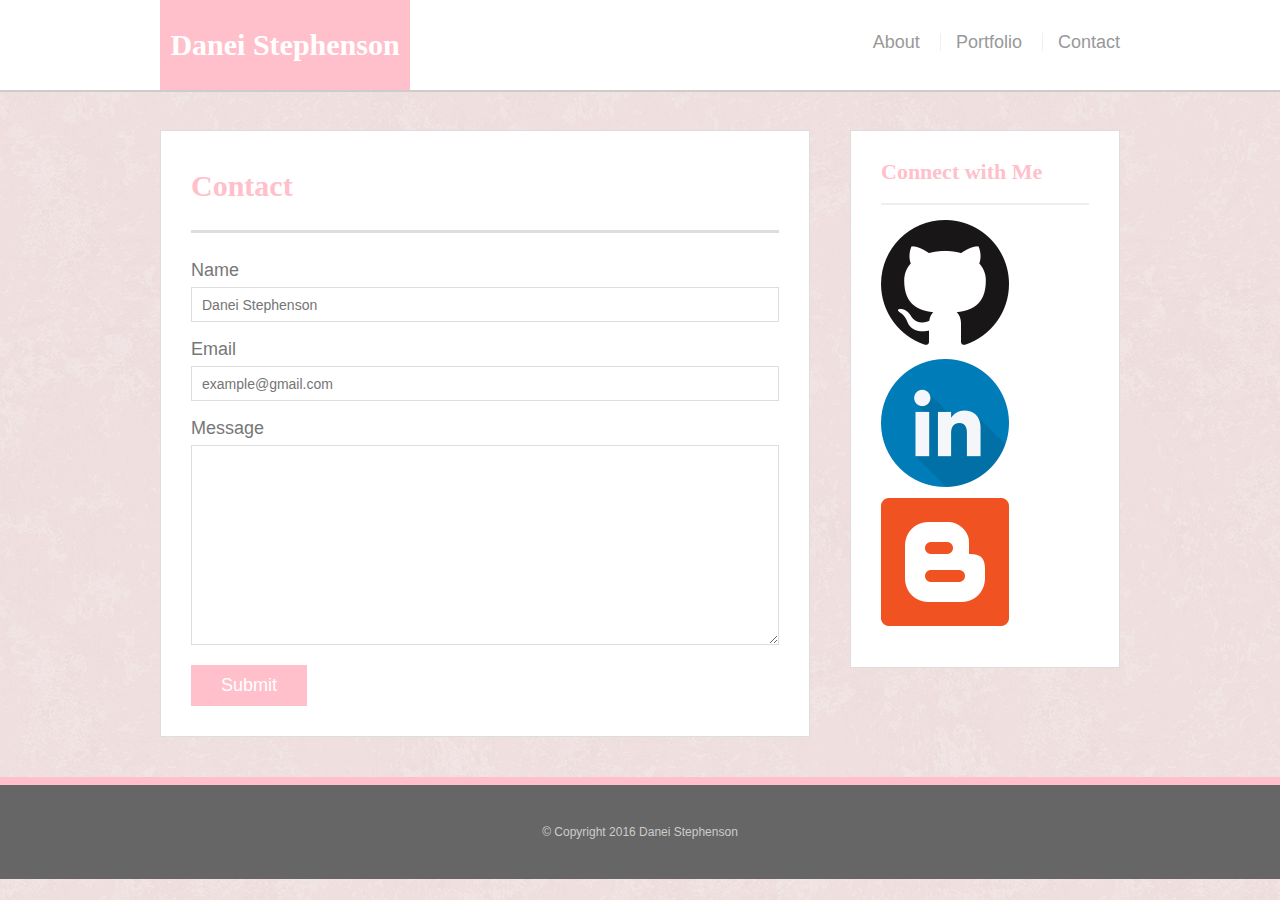
==== contact.html @ 250651ad "Fixed layouts with solutions" ====
<!doctype html>
<html>
<head>
	<meta charset="UTF-8">
	<title>Danei Stephenson</title>
	<link rel="stylesheet" type="text/css" href="assets/css/reset.css">
	<link rel="stylesheet" type="text/css" href="assets/css/newcontact.css">
</head>
<body>

	<header id="masthead">
		<div class="container">
			<a href="index.html" id="logo">Danei Stephenson</a>
			<nav>
				<a href="index.html">About</a>
				<a href="portfolio.html">Portfolio</a>
				<a href="contact.html">Contact</a>
			</nav>
		</div>
	</header>

	<div id="main-container" class="container">
		<section class="main-section">
			<h1>Contact</h1>

			<form id="contact-form">
				<ul>
					<li>
						<label for="name">Name</label>
						<input type="text" id="name" name="name" placeholder="Danei Stephenson" required="required">
					</li>
					<li>
						<label for="email">Email</label>
						<input type="email" id="email" name="email" placeholder="example@gmail.com" required="required">
					</li>
					<li>
						<label for="message">Message</label>
						<textarea id="message" name="message" required="required"></textarea>
					</li>
				</ul>
				<input type="submit">
			</form>

		</section>

		<section class="sidebar">
			<div id="connect">
				<h2>Connect with Me</h2>

				<img class="imageSize" alt="Image of GitHub" src="assets/images/github.png">
				<img class="imageSize" alt="Image of LinkedIn" src="assets/images/linkedin.png">
	<img class="imageSize" alt="Image of Blogger" src="assets/images/blogger.png">
			</div>
		</section>
	</div>

	<footer>
		<div class="container">
			&copy; Copyright 2016 Danei Stephenson
		</div>
	</footer>
</body>
</html>
---- assets/css/newcontact.css ----
body {
	background: url("../images/pink_rice.png");
	font-size: 18px;
	line-height: 34px;
	font-family: 'Arial', 'Helvetica Neue', Helvetica, sans-serif;
	color: #777;
}

* {
	box-sizing: border-box;
}

/*general*/

.container {
	width: 100%;
	max-width: 960px;
	margin: 0 auto;
	clear: both;
}
h1, 
h2,
h3,
p {
	margin-bottom: 20px;
}
p:last-child {
	margin-bottom: 0;
}
h1, h2, h3 {
	font-family: 'Georgia', Times, Times New Roman, serif;
	font-weight: 700;
	color: pink;
}
h1 {
	font-size: 30px;
	line-height: 49px;
	border-bottom: 3px solid #ddd;
	padding-bottom: 20px;
}
h2,
h3 {
	font-size: 22px;
}

/*header*/

#masthead {
	background: #fff;
	margin: 0 0 30px;
	z-index: 99;
	color: #fff;
	overflow: auto;
	border-bottom: 2px solid #ccc;
	position: fixed;
	width: 100%;
}
#logo {
	width: 250px;
	height: 90px;
	background: pink;
	float: left;
	font-family: 'Georgia', Times, Times New Roman, serif;
	text-align: center;
	line-height: 90px;
	color: #fff;
	font-weight: 700;
	font-size: 30px;
	text-decoration: none;
}
nav {
	float: right;
	margin-top: 25px;
}
nav a {
	color: #999;
	text-decoration: none;
	margin-left: 15px;
	display: inline-block;
	border-left: 1px solid #efefef;
	padding-left: 15px;
	line-height: 18px;
}
nav a:first-child {
	border-left: 0 none;
}

/*footer*/

footer {
	background: #666;
	color: #fff;
	padding: 30px 0;
	clear: both;
	border-top: 8px solid pink;
	color: #ccc;
	font-size: 12px;
	text-align: center;
}

/*sidebar*/

.sidebar {
	background: #fff;
	padding: 30px;
	width: 100%;
	max-width: 270px;
	float: right;
	border: 1px solid #ddd;
	margin-bottom: 20px;
}
h3,
.sidebar h2 {
	border-bottom: 2px solid #eee;
	padding-bottom: 20px;
	margin-bottom: 15px;
	line-height: 22px;
}
.social {
	width: 62px;
	height: 62px;
	margin-top: 8px;
	margin-right: 5px;
}
.social:last-child {
	margin-right: 0;
}

/*main*/

#main-container {
	padding-top: 130px;
}
.main-section {
	background: #fff;
	padding: 30px;
	margin: 0 0 40px 0;
	width: 100%;
	max-width: 650px;
	float: left;
	border: 1px solid #ddd;
}

/*portfolio page*/

.work {
	width: 274px;
	overflow: auto;
	position: relative;
	float: left;
	margin: 20px 0 25px;
}
.work:nth-child(even) {
	margin-right: 40px;
}
.work img {
	width: 100%;
	border: 0 none;
	opacity: .8;
}
.work h3 {
	border-bottom: 0;
	background: #4aaaa5;
	color: #fff;
	text-align: center;
	position: absolute;
	padding: 15px;
	width: 100%;
	bottom: 20px;
	line-height: 30px;
	margin-bottom: 0;
	font-weight: 300;
}
.auth-image {
	width: 200px;
	height: auto;
	margin-top: 10px;
	float: left;
	margin-right: 25px;
}

/*contact page*/

#contact-form ul {
	margin-bottom: 20px;
}
#contact-form li {
	margin-bottom: 10px;
}
label,
input[type=text],
input[type=email],
textarea {
	display: block;
	width: 100%;
}
input[type=text],
input[type=email],
textarea {
	height: 35px;
	border: 1px solid #ddd;
	padding: 0 10px;
	font-size: 14px;
}
textarea {
	height: 200px;
}
input[type=submit] {
	background: pink;
	border: 0 none;
	color: #fff;
	font-size: 18px;
	padding: 10px 30px;
	cursor: pointer;
}
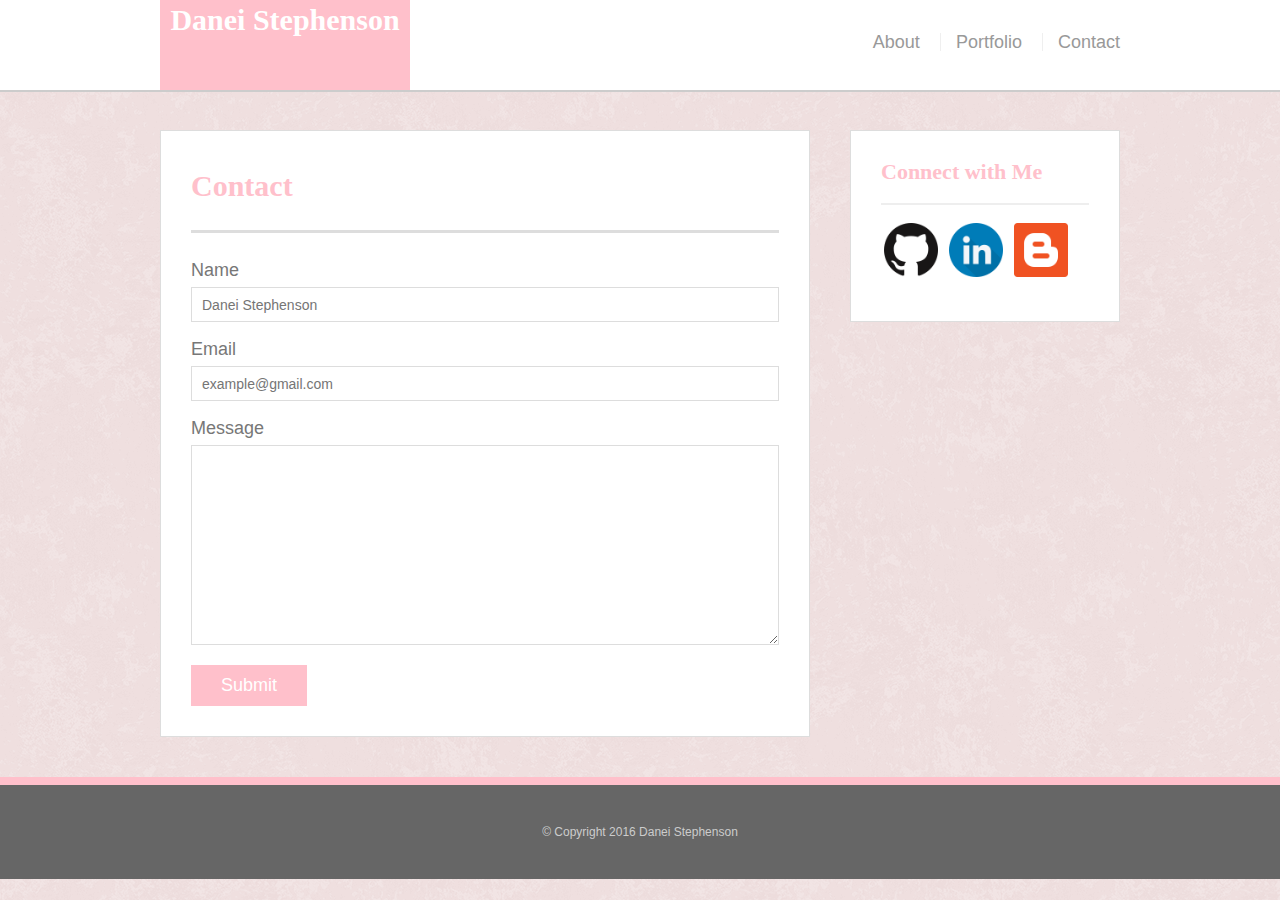
==== commit 374bc51f: "Fixed header and better sized images and hover effect" ====
--- a/contact.html
+++ b/contact.html
@@ -5,7 +5,7 @@
 	<meta charset="UTF-8">
 	<title>Danei Stephenson</title>
 	<link rel="stylesheet" type="text/css" href="assets/css/reset.css">
-	<link rel="stylesheet" type="text/css" href="assets/css/newcontact.css">
+	<link rel="stylesheet" type="text/css" href="assets/css/Form.css">
 </head>
 <body>
 
--- a/assets/css/Form.css
+++ b/assets/css/Form.css
@@ -0,0 +1,235 @@
+body {
+	background: url("../images/pink_rice.png");
+	font-size: 18px;
+	line-height: 34px;
+	font-family: 'Arial', 'Helvetica Neue', Helvetica, sans-serif;
+	color: #777;
+}
+
+* {
+	box-sizing: border-box;
+}
+
+/*general*/
+
+.container {
+	width: 100%;
+	max-width: 960px;
+	margin: 0 auto;
+	clear: both;
+}
+h1, 
+h2,
+h3,
+p {
+	margin-bottom: 20px;
+}
+p:last-child {
+	margin-bottom: 0;
+}
+h1, h2, h3 {
+	font-family: 'Georgia', Times, Times New Roman, serif;
+	font-weight: 700;
+	color: pink;
+}
+h1 {
+	font-size: 30px;
+	line-height: 49px;
+	border-bottom: 3px solid #ddd;
+	padding-bottom: 20px;
+}
+h2,
+h3 {
+	font-size: 22px;
+}
+
+/*header*/
+
+#masthead {
+	background: #fff;
+	margin: 0 0 30px;
+	z-index: 99;
+	color: #fff;
+	overflow: auto;
+	border-bottom: 2px solid #ccc;
+	position: fixed;
+	width: 100%;
+}
+#logo {
+	width: 250px;
+	height: 90px;
+	background: pink;
+	float: left;
+	font-family: 'Georgia', Times, Times New Roman, serif;
+	text-align: center;
+	line-height: 40px;
+	color: #fff;
+	font-weight: 700;
+	font-size: 30px;
+	text-decoration: none;
+}
+nav {
+	float: right;
+	margin-top: 25px;
+}
+nav a {
+	color: #999;
+	text-decoration: none;
+	margin-left: 15px;
+	display: inline-block;
+	border-left: 1px solid #efefef;
+	padding-left: 15px;
+	line-height: 18px;
+}
+nav a:first-child {
+	border-left: 0 none;
+}
+
+/*footer*/
+
+footer {
+	background: #666;
+	color: #fff;
+	padding: 30px 0;
+	clear: both;
+	border-top: 8px solid pink;
+	color: #ccc;
+	font-size: 12px;
+	text-align: center;
+}
+
+/*sidebar*/
+
+.sidebar {
+	background: #fff;
+	padding: 30px;
+	width: 100%;
+	max-width: 270px;
+	float: right;
+	border: 1px solid #ddd;
+	margin-bottom: 20px;
+}
+h3,
+.sidebar h2 {
+	border-bottom: 2px solid #eee;
+	padding-bottom: 20px;
+	margin-bottom: 15px;
+	line-height: 22px;
+}
+.social {
+	width: 62px;
+	height: 62px;
+	margin-top: 8px;
+	margin-right: 5px;
+}
+.social:last-child {
+	margin-right: 0;
+}
+
+/*main*/
+
+#main-container {
+	padding-top: 130px;
+}
+.main-section {
+	background: #fff;
+	padding: 30px;
+	margin: 0 0 40px 0;
+	width: 100%;
+	max-width: 650px;
+	float: left;
+	border: 1px solid #ddd;
+}
+
+/*portfolio page*/
+
+.work {
+	width: 274px;
+	overflow: auto;
+	position: relative;
+	float: left;
+	margin: 20px 0 25px;
+}
+.work:nth-child(even) {
+	margin-right: 40px;
+}
+.work img {
+	width: 100%;
+	border: 0 none;
+	opacity: .8;
+}
+.work h3 {
+	border-bottom: 0;
+	background: #4aaaa5;
+	color: #fff;
+	text-align: center;
+	position: absolute;
+	padding: 15px;
+	width: 100%;
+	bottom: 20px;
+	line-height: 30px;
+	margin-bottom: 0;
+	font-weight: 300;
+}
+.auth-image {
+	width: 200px;
+	height: auto;
+	margin-top: 10px;
+	float: left;
+	margin-right: 25px;
+}
+
+img {
+	width: 30px;
+	height: 130px;
+}
+
+.imageSize {
+	color: #777777;
+	width: 60px;
+	height: 60px;
+	padding: 3px;
+
+}
+/*contact page*/
+
+#contact-form ul {
+	margin-bottom: 20px;
+}
+#contact-form li {
+	margin-bottom: 10px;
+}
+label,
+input[type=text],
+input[type=email],
+textarea {
+	display: block;
+	width: 100%;
+}
+input[type=text],
+input[type=email],
+textarea {
+	height: 35px;
+	border: 1px solid #ddd;
+	padding: 0 10px;
+	font-size: 14px;
+}
+textarea {
+	height: 200px;
+}
+input[type=submit] {
+	background: pink;
+	border: 0 none;
+	color: #fff;
+	font-size: 18px;
+	padding: 10px 30px;
+	cursor: pointer;
+}
+
+.imageSize {
+	color: #777777;
+	width: 60px;
+	height: 60px;
+	padding: 3px;
+
+}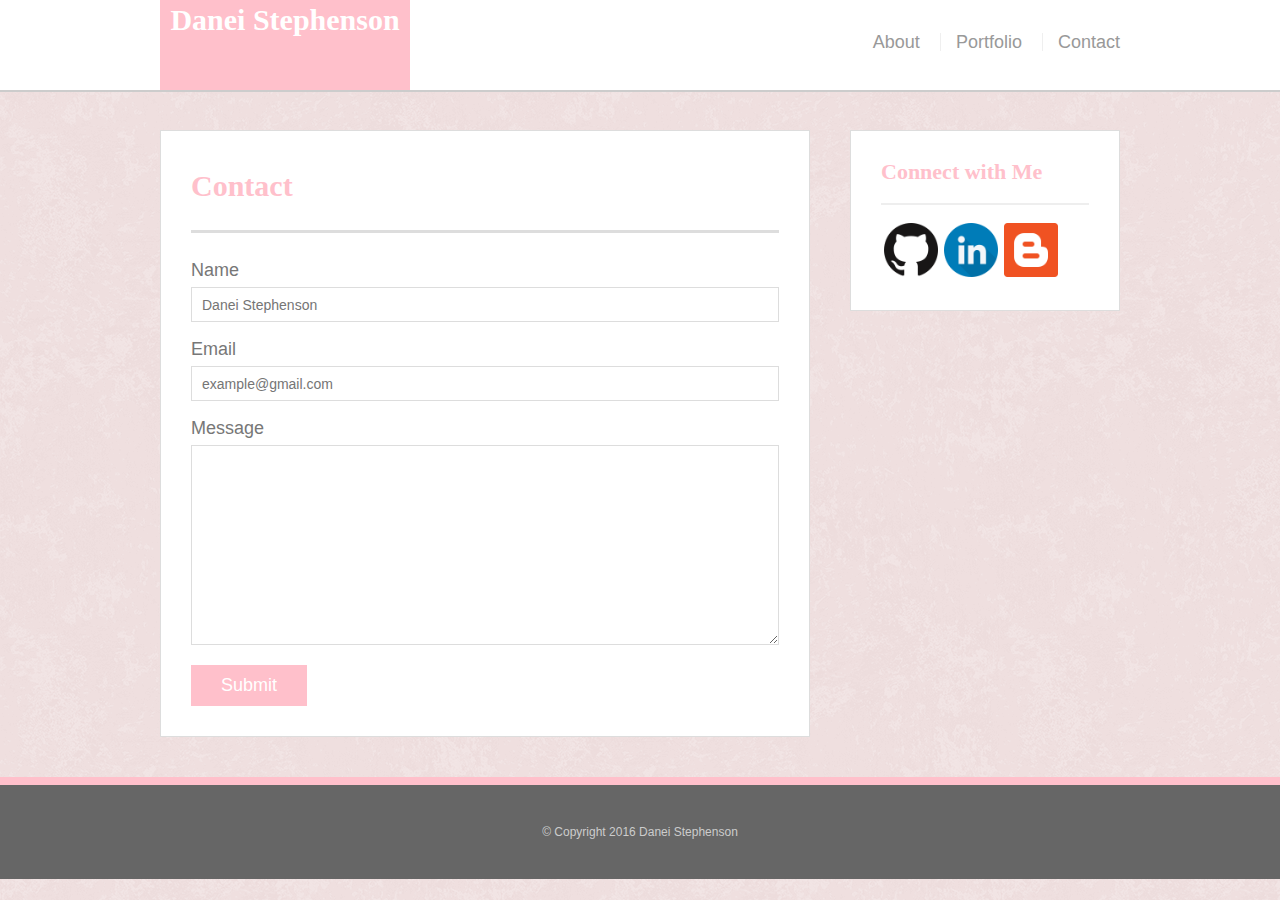
==== commit 3f24f2f4: "mobile responsive index portfolio and contact in 768px" ====
--- a/contact.html
+++ b/contact.html
@@ -5,7 +5,8 @@
 	<meta charset="UTF-8">
 	<title>Danei Stephenson</title>
 	<link rel="stylesheet" type="text/css" href="assets/css/reset.css">
-	<link rel="stylesheet" type="text/css" href="assets/css/Form.css">
+	<link rel="stylesheet" type="text/css" href="assets/css/style.css">
+	<meta name="viewport" content="width=device-width, initial-scale=1.0"/>
 </head>
 <body>
 
--- a/assets/css/style.css
+++ b/assets/css/style.css
@@ -0,0 +1,492 @@
+
+
+
+body {
+	background: url("../images/pink_rice.png");
+	font-size: 18px;
+	line-height: 34px;
+	font-family: 'Arial', 'Helvetica Neue', Helvetica, sans-serif;
+	color: #777;
+}
+
+* {
+	box-sizing: border-box;
+}
+
+/*general*/
+
+.container {
+	width: 100%;
+	max-width: 960px;
+	margin: 0 auto;
+	clear: both;
+}
+h1, 
+h2,
+h3,
+p {
+	margin-bottom: 20px;
+}
+p:last-child {
+	margin-bottom: 0;
+}
+h1, h2, h3 {
+	font-family: 'Georgia', Times, Times New Roman, serif;
+	font-weight: 700;
+	color: pink;
+}
+h1 {
+	font-size: 30px;
+	line-height: 49px;
+	border-bottom: 3px solid #ddd;
+	padding-bottom: 20px;
+}
+h2,
+h3 {
+	font-size: 22px;
+}
+
+/*header*/
+
+#masthead {
+	background: #fff;
+	margin: 0 0 30px;
+	z-index: 99;
+	color: #fff;
+	overflow: auto;
+	border-bottom: 2px solid #ccc;
+	position: fixed;
+	width: 100%;
+}
+#logo {
+	width: 250px;
+	height: 90px;
+	background: pink;
+	float: left;
+	font-family: 'Georgia', Times, Times New Roman, serif;
+	text-align: center;
+	line-height: 40px;
+	color: #fff;
+	font-weight: 700;
+	font-size: 30px;
+	text-decoration: none;
+}
+nav {
+	float: right;
+	margin-top: 25px;
+}
+nav a {
+	color: #999;
+	text-decoration: none;
+	margin-left: 15px;
+	display: inline-block;
+	border-left: 1px solid #efefef;
+	padding-left: 15px;
+	line-height: 18px;
+}
+nav a:first-child {
+	border-left: 0 none;
+}
+
+/*footer*/
+
+footer {
+	background: #666;
+	color: #fff;
+	padding: 30px 0;
+	clear: both;
+	border-top: 8px solid pink;
+	color: #ccc;
+	font-size: 12px;
+	text-align: center;
+}
+
+/*sidebar*/
+
+.sidebar {
+	background: #fff;
+	padding: 30px;
+	width: 100%;
+	max-width: 270px;
+	float: right;
+	border: 1px solid #ddd;
+	margin-bottom: 20px;
+}
+h3,
+.sidebar h2 {
+	border-bottom: 2px solid #eee;
+	padding-bottom: 20px;
+	margin-bottom: 15px;
+	line-height: 22px;
+}
+.social {
+	width: 62px;
+	height: 62px;
+	margin-top: 8px;
+	margin-right: 5px;
+}
+.social:last-child {
+	margin-right: 0;
+}
+
+/*main*/
+
+#main-container {
+	padding-top: 130px;
+}
+.main-section {
+	background: #fff;
+	padding: 30px;
+	margin: 0 0 40px 0;
+	width: 100%;
+	max-width: 650px;
+	float: left;
+	border: 1px solid #ddd;
+}
+
+.imageSize {
+	width:50px;
+	height:50px;
+
+}
+
+
+/*portfolio page*/
+
+.work {
+	width: 274px;
+	overflow: auto;
+	position: relative;
+	float: left;
+	margin: 20px 0 25px;
+}
+.work:nth-child(even) {
+	margin-right: 40px;
+}
+.work img {
+	width: 100%;
+	border: 0 none;
+	opacity: .8;
+}
+.work h3 {
+	border-bottom: 0;
+	background: pink;
+	color: #fff;
+	text-align: center;
+	position: absolute;
+	padding: 15px;
+	width: 100%;
+	bottom: 20px;
+	line-height: 30px;
+	margin-bottom: 0;
+	font-weight: 300;
+}
+.auth-image {
+	width: 200px;
+	height: auto;
+	margin-top: 10px;
+	float: left;
+	margin-right: 25px;
+}
+
+img {
+	width: 150px;
+	height: 150px;
+}
+
+
+
+
+.wrapper {
+	max-width: 80%;
+	clear:both;
+}
+
+
+.headerContent {
+	color: pink;
+	float: right;
+	padding: 10px;
+
+
+}
+
+.yourName {
+	color: #777777;
+	position: absolute;
+	background: #eee;
+	padding: 43px;
+	text-align: center;
+	margin: 0;
+	top: 0px;
+	left: 100px;
+
+
+}
+.placeHolder {
+	
+background: pink;
+color: white;
+	
+	position: absolute;
+	
+	padding: 11px;
+	text-align: center;
+	margin: 0;
+	top: 250px;
+	left: 20px;
+	width:178px;
+
+}
+
+.workhover:hover{
+	background: #ff99cc;
+
+}
+
+
+.placeHolder2 {
+		color: white;
+	position: absolute;
+	background: pink;
+	padding: 11px;
+	text-align: center;
+	margin: 0;
+	top: 248px;
+	left: 250px;
+	width:178px;
+
+}
+
+.placeHolder3 {
+		color: white;
+	position: absolute;
+	background: pink;
+	padding: 11px;
+	text-align: center;
+	margin: 0;
+	top:408px;
+	left: 20px;
+	width:178px;
+
+}
+.placeHolderHover:hover{
+	background: #ff99cc;
+
+}
+.placeHolder4 {
+		color: white;
+	position: absolute;
+	background: pink;
+	padding: 11px;
+	text-align: center;
+	margin: 0;
+	top: 408px;
+	left: 250px;
+	width:178px;
+
+}
+
+.placeHolder5 {
+		color: white;
+	position: absolute;
+	background: pink;
+	padding: 11px;
+	text-align: center;
+	margin: 0;
+	top: 570px;
+	left:20px;
+	width:178px;
+
+}
+
+.placeHolder6 {
+		color: white;
+	position: absolute;
+	background: pink;
+	padding: 11px;
+	text-align: center;
+	margin: 0;
+	top: 570px;
+	left: 250px;
+	width:178px;
+
+}
+
+
+
+
+
+
+.imageSize {
+	color: #777777;
+	width: 60px;
+	height: 60px;
+	padding: 3px;
+
+}
+
+img {
+	
+	float:left;
+}
+
+
+.imageTd {
+	width: 200px;
+	height: 130px;
+	padding: 15px;
+}
+
+.aboutMe{
+	color: #777777;
+	float: left;
+	background-color: #ffffff;
+	border:  solid 5px #666666 ;
+	/*width: 550px;*/
+	height: 600px;
+	/*padding: 50px;*/
+	/*margin: 20px -50px 20px 90px;*/
+width: 600px;
+
+	
+}
+
+.content{
+	color: #777777;
+	
+		overflow: auto;
+		
+}
+
+
+
+.connectWithMe{
+	
+
+
+		color: #777777;
+    float: right;
+    padding: 15px;
+    margin: -615px -0px 60px 60px;
+    position: static;
+    width: 150px;
+    height: 150px;
+    background: #ffffff;
+    clear:both;
+
+}
+/*contact page*/
+
+#contact-form ul {
+	margin-bottom: 20px;
+}
+#contact-form li {
+	margin-bottom: 10px;
+}
+label,
+input[type=text],
+input[type=email],
+textarea {
+	display: block;
+	width: 100%;
+}
+input[type=text],
+input[type=email],
+textarea {
+	height: 35px;
+	border: 1px solid #ddd;
+	padding: 0 10px;
+	font-size: 14px;
+}
+textarea {
+	height: 200px;
+}
+input[type=submit] {
+	background: pink;
+	border: 0 none;
+	color: #fff;
+	font-size: 18px;
+	padding: 10px 30px;
+	cursor: pointer;
+}
+
+@media screen and  (max-width: 980px) {
+	#main-section {
+		overflow: auto;
+		width: 100%;
+	}
+
+	
+}
+@media screen and  (width: 768px) {
+
+	footer {
+	 	width: 100%;
+	 }
+	 
+
+	p {
+	
+		overflow: auto;
+		clear:both;
+
+		
+	}
+	 .sidebar {
+		
+		max-width: 100%;
+		float: left;
+	}
+
+	
+
+	img {
+		width: 290px;
+		height:290px;
+	}
+	
+	.photoSize {
+		width: 200px;
+		height: 200px;
+	}
+	
+}
+@media screen and (width: 640px){
+	
+	 footer {
+	 	width: 100%;
+	 }
+	 #logo {
+	 	width: 640px;
+	 }
+
+	p {
+	
+		overflow: auto;
+		clear:both;
+
+		
+	}
+	 .sidebar {
+		
+		max-width: 100%;
+		float: left;
+	}
+
+	nav  {
+
+		text-align: center;
+		width: 640px;
+	}
+
+	img {
+		width: 550px;
+		height:550px;
+	}
+	
+	.photoSize {
+		width: 550px;
+		height: 550px;
+	}
+}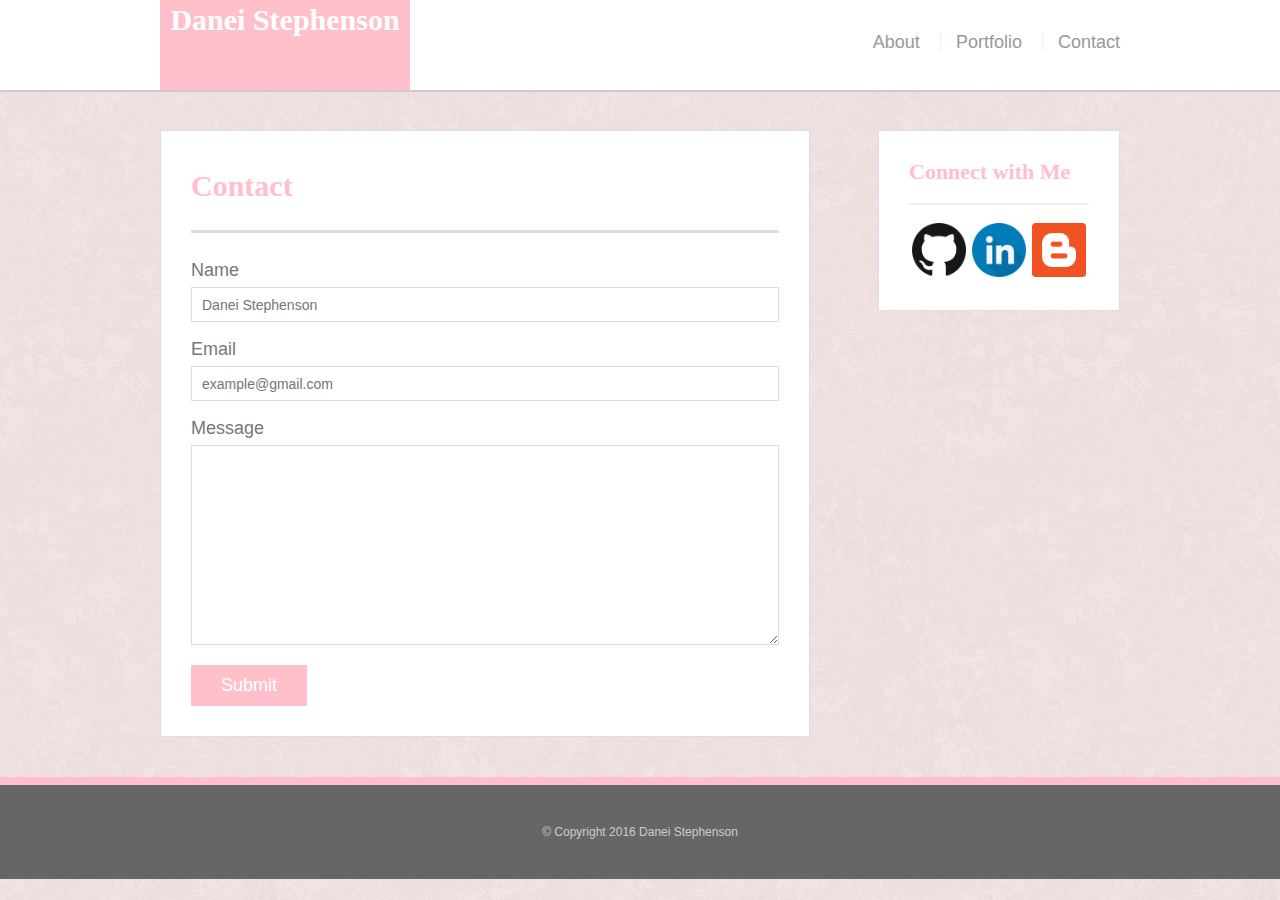
==== commit 9cca80da: "index portfolio and contact in 980 px" ====
--- a/contact.html
+++ b/contact.html
@@ -22,6 +22,7 @@
 	</header>
 
 	<div id="main-container" class="container">
+	<div class="mix">
 		<section class="main-section">
 			<h1>Contact</h1>
 
@@ -55,6 +56,7 @@
 			</div>
 		</section>
 	</div>
+	</div>
 
 	<footer>
 		<div class="container">
--- a/assets/css/style.css
+++ b/assets/css/style.css
@@ -106,7 +106,7 @@
 .sidebar {
 	background: #fff;
 	padding: 30px;
-	width: 100%;
+	
 	max-width: 270px;
 	float: right;
 	border: 1px solid #ddd;
@@ -154,7 +154,7 @@
 /*portfolio page*/
 
 .work {
-	width: 274px;
+	width: 400px;
 	overflow: auto;
 	position: relative;
 	float: left;
@@ -411,41 +411,79 @@
 	cursor: pointer;
 }
 
-@media screen and  (max-width: 980px) {
-	#main-section {
-		overflow: auto;
-		width: 100%;
-	}
-
-	
-}
+
+}
+html, body {
+    height: 100%;
+}
+.page-wrap {
+  min-height: 100%;
+  /* equal to footer height */
+    margin-bottom: -142px; 
+}
+.page-wrap:after {
+  content: "";
+  display: block;
+}
+.site-footer, .page-wrap:after {
+  /* .push must be the same height as footer */
+    height: 142px; 
+}
+@media screen and  (width: 980px) {
+	.sidebar {
+		float: left;
+		margin-left: 20px;
+	}
+	
+.work {
+
+	width: 300px;
+	height: 300px;
+	 display: block;
+  margin-left: auto;
+  margin-right: auto;
+}
+
+.wrapper {
+	max-width: 50%;
+}
+
+img {
+		width: 300px;
+		height:300px;	
+}
+.main-section{
+		padding: 20px;
+		width: 350px;
+}
+
+.mix {
+	
+	margin: 0 auto;
+	width: 800px;
+}
+}
+/*  */
 @media screen and  (width: 768px) {
 
 	footer {
 	 	width: 100%;
 	 }
-	 
 
 	p {
 	
 		overflow: auto;
-		clear:both;
-
-		
+		clear:both;	
 	}
 	 .sidebar {
 		
 		max-width: 100%;
 		float: left;
 	}
-
-	
-
 	img {
 		width: 290px;
 		height:290px;
 	}
-	
 	.photoSize {
 		width: 200px;
 		height: 200px;
